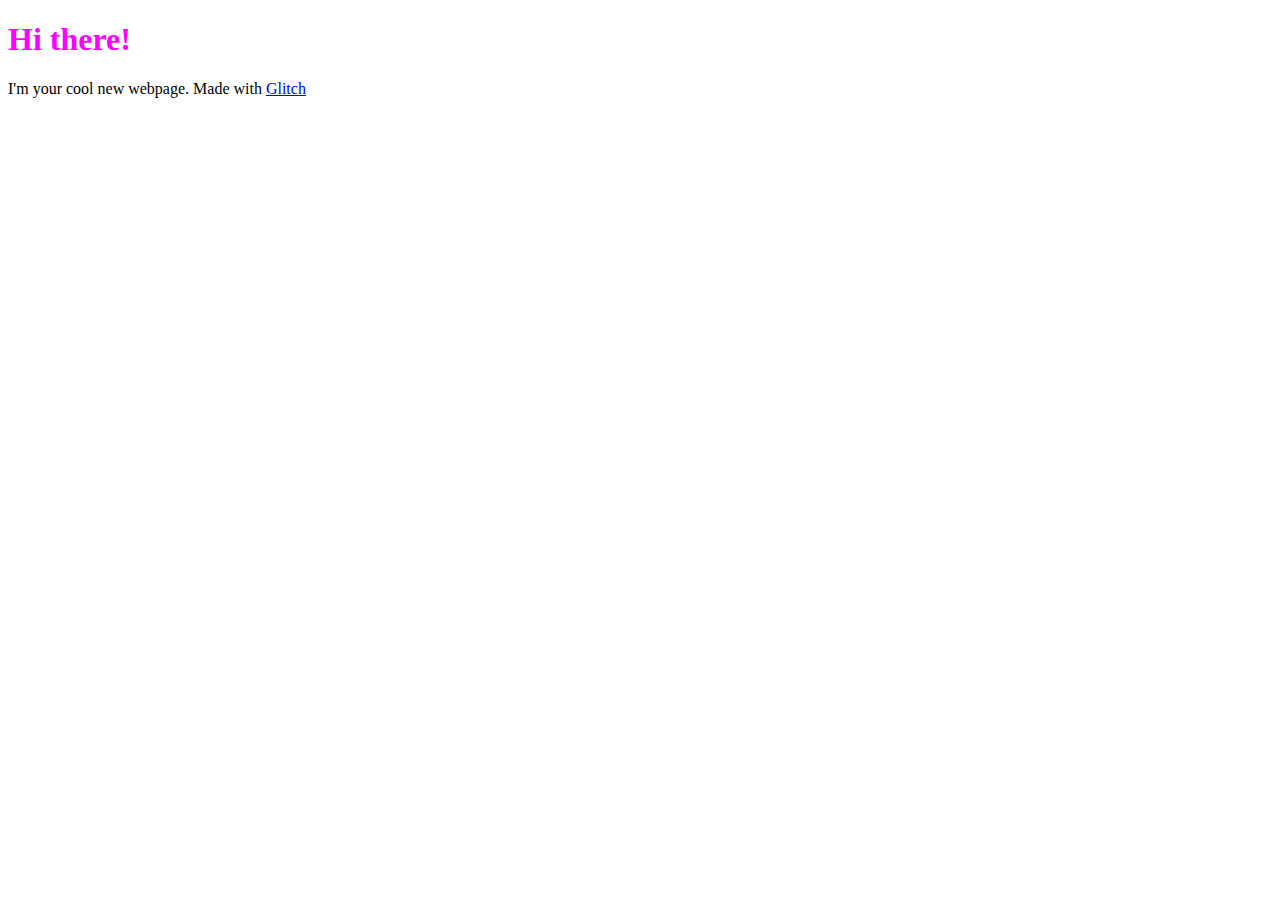
==== index.html @ fa12c83a "First commit" ====
<!DOCTYPE html>
<html>
  <head>
    <title>Hello!</title>
    <meta charset="utf-8">
    <meta http-equiv="X-UA-Compatible" content="IE=edge">
    <meta name="viewport" content="width=device-width, initial-scale=1">
    <link rel="stylesheet" href="/styles.css">
    <script src="/script.js" defer></script>
    <script src="/my-folder/cool-file.js"></script>
  </head>
  <body>
    <h1>Hi there!</h1>
    <p>
      I'm your cool new webpage. Made with 
      <a href="https://www.glitch.com">Glitch</a>
    </p>
  </body>
</html>
---- styles.css ----
h1 {
  color: fuchsia;
}
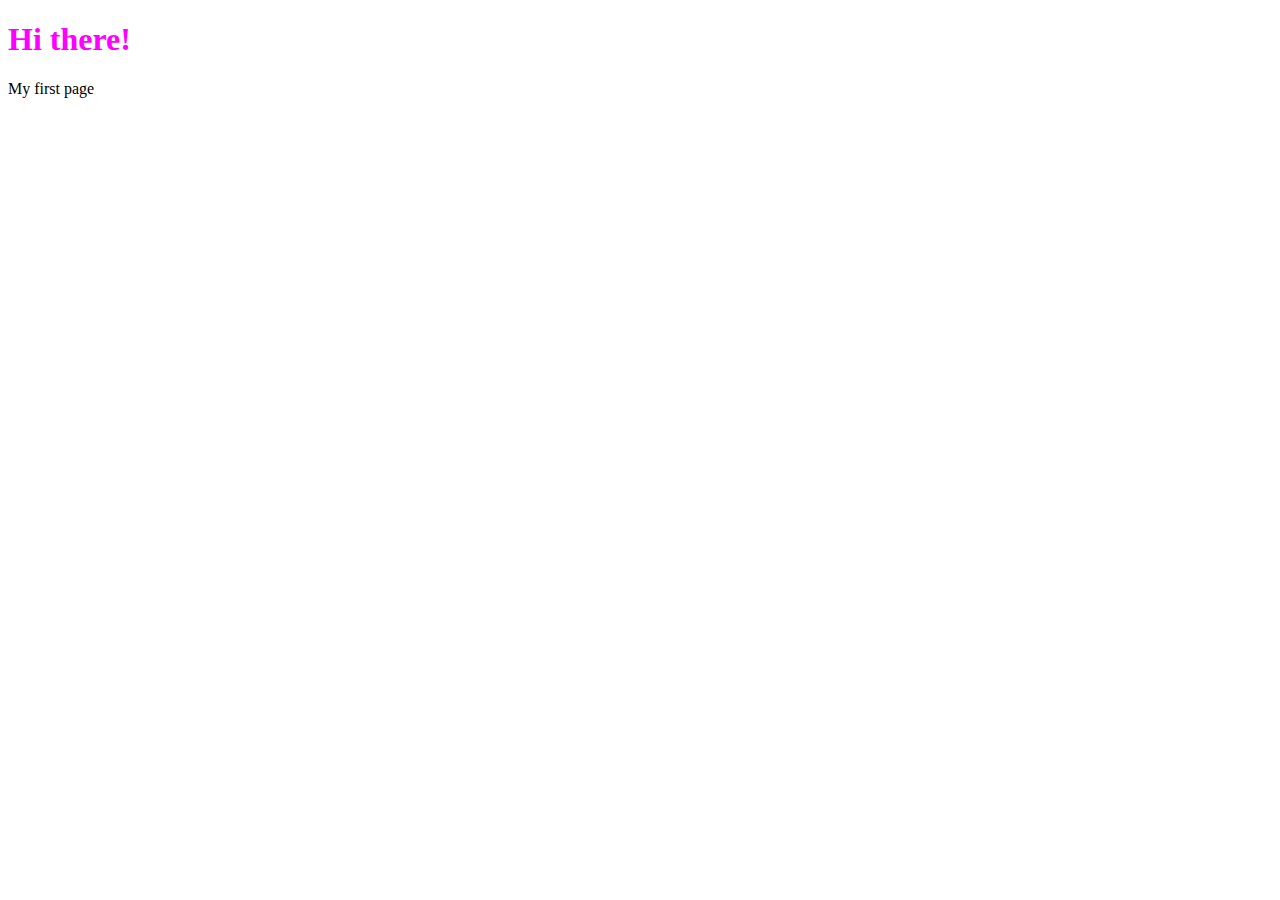
==== commit bbd4c7bf: "First commit corrections" ====
--- a/index.html
+++ b/index.html
@@ -7,13 +7,12 @@
     <meta name="viewport" content="width=device-width, initial-scale=1">
     <link rel="stylesheet" href="/styles.css">
     <script src="/script.js" defer></script>
-    <script src="/my-folder/cool-file.js"></script>
   </head>
   <body>
     <h1>Hi there!</h1>
     <p>
-      I'm your cool new webpage. Made with 
-      <a href="https://www.glitch.com">Glitch</a>
+     My first page
+     
     </p>
   </body>
 </html>--- a/styles.css
+++ b/styles.css
@@ -1,3 +1,3 @@
 h1 {
   color: fuchsia;
-}
+}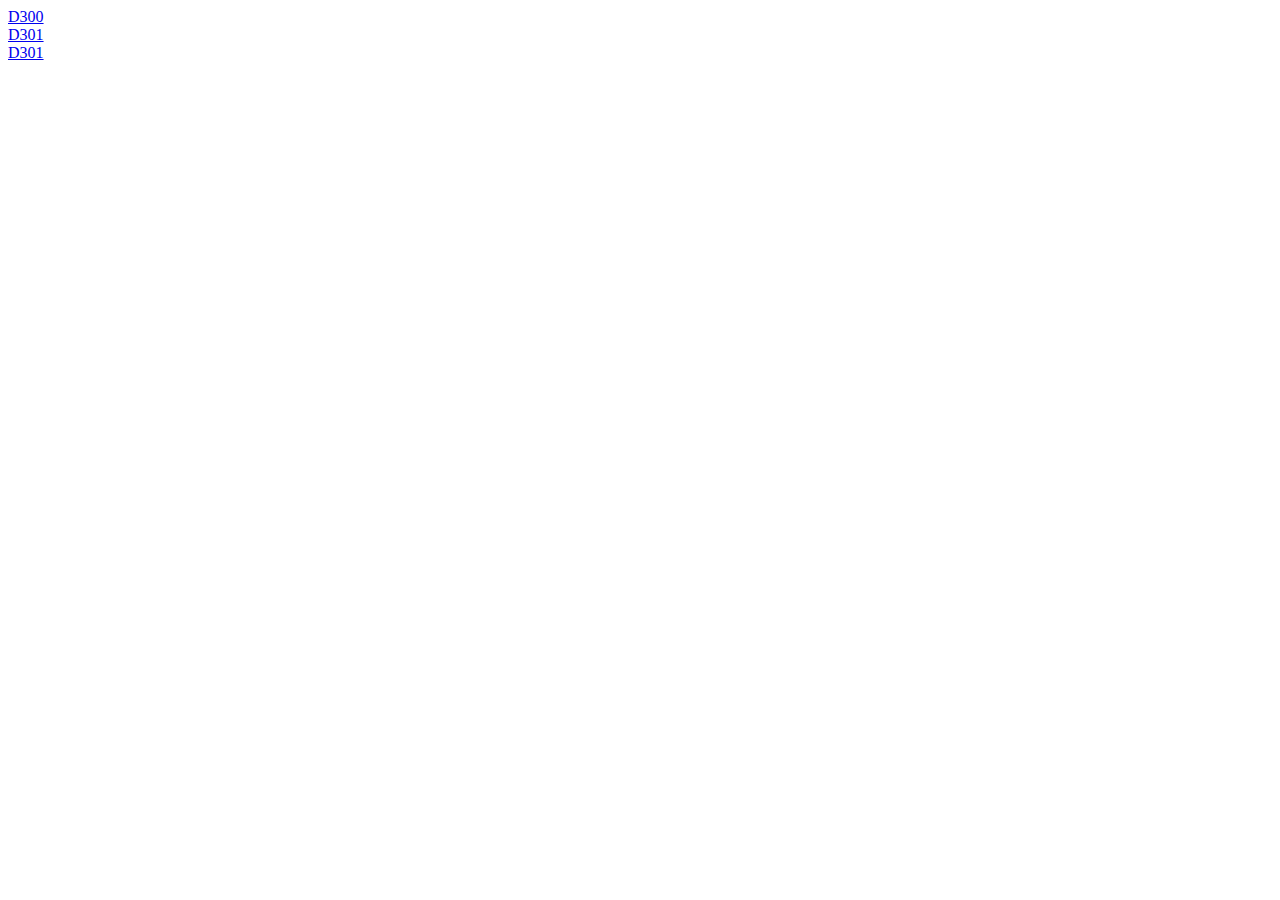
==== commit 19f7469b: "👯💏 Updated with Glitch" ====
--- a/index.html
+++ b/index.html
@@ -6,13 +6,12 @@
     <meta http-equiv="X-UA-Compatible" content="IE=edge">
     <meta name="viewport" content="width=device-width, initial-scale=1">
     <link rel="stylesheet" href="/styles.css">
+    <script src="https://d3js.org/d3.v5.min.js"></script>
     <script src="/script.js" defer></script>
   </head>
   <body>
-    <h1>Hi there!</h1>
-    <p>
-     My first page
-     
-    </p>
+ <a href="d300.html">D300</a><br>
+    <a href="d301.html">D301</a><br>
+    <a href="d302.html">D301</a><br>
   </body>
 </html>--- a/styles.css
+++ b/styles.css
@@ -1,3 +1,20 @@
-h1 {
-  color: fuchsia;
-}+<style>	
+path {
+    stroke: steelblue;
+    stroke-width: 3;
+    fill: none;
+}
+line {
+    stroke: black;
+}
+.xGrids {
+	stroke: lightgray;
+}
+.yGrids {
+	stroke: lightgray;
+}
+text {
+    font-family: Verdana;
+    font-size: 9pt;
+}
+</style>